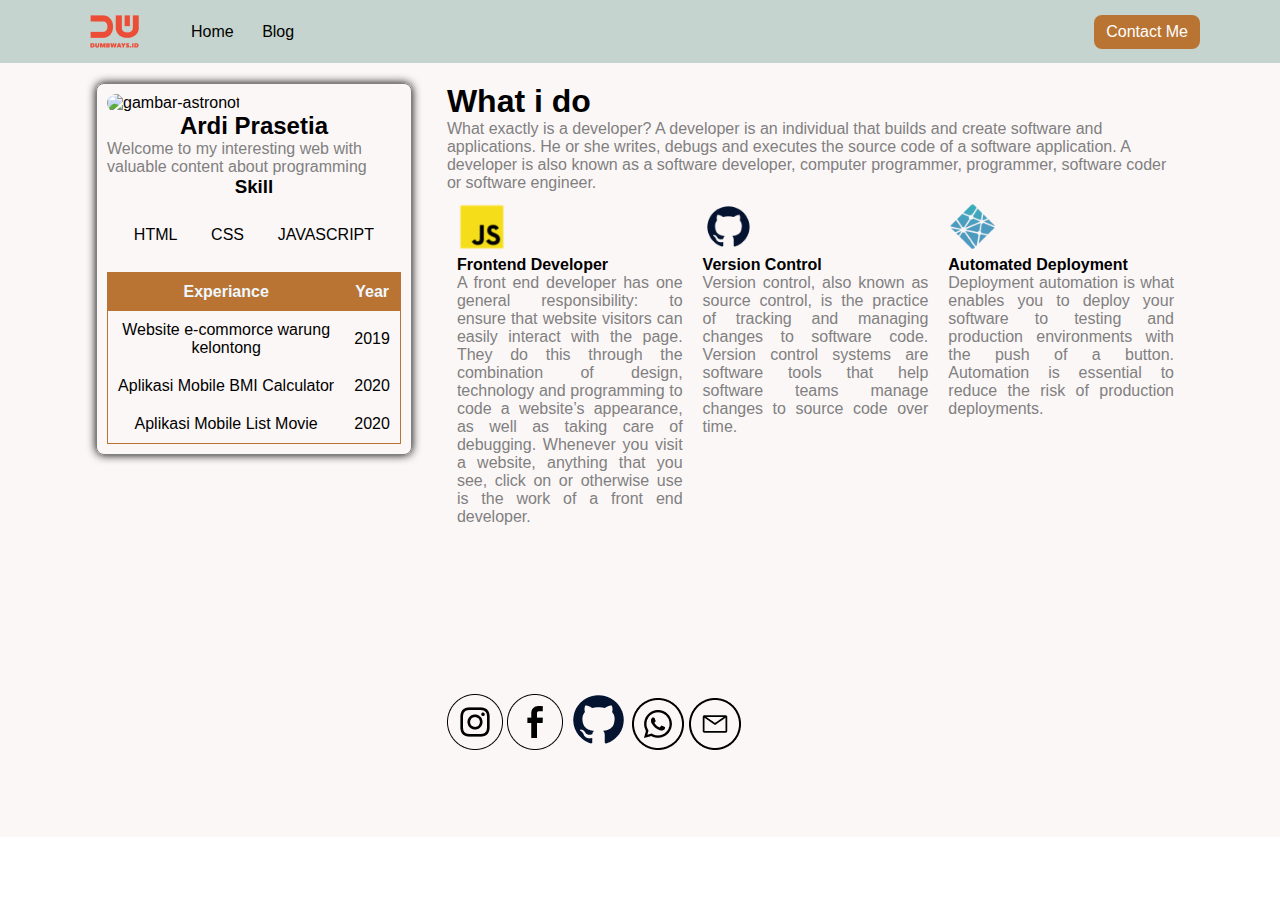
==== index.html @ 6fae4df8 "first commint" ====
<!DOCTYPE html>
<html lang="en">
<head>
    <meta charset="UTF-8">
    <meta http-equiv="X-UA-Compatible" content="IE=edge">
    <meta name="viewport" content="width=device-width, initial-scale=1.0">
    <title>Personal Web</title>
    <link rel="stylesheet" href="style.css">
</head>
<body>
    <nav> 

        <div class="left">

            <img src="assets/logo.png" alt="logo">
            <ul>
                <li>
                    <a href="index.html">Home</a>
                </li>
                <li>
                    <a href="blog.html">Blog</a>
                </li>
            </ul>
        </div>

        <div class="right">
            <a href="contact.html">Contact Me</a>
        </div>

    </nav>

    <div class="container">
        <div class="section">
            <div class="left">
                <div style="
                  border: 1px solid grey; 
                        border-radius: 8px;
                        padding: 10px;
                        box-shadow: 0px 0px 10px black
                        ">
            
                <img src="assets/img-1.jpg" alt="gambar-astronot" style="height:30vh; width: 100%; border-radius:10px" />
    
                <h2 align="center">Ardi Prasetia</h2>
                <p style="color: grey;">Welcome to my interesting web with valuable content about programming </p>
                <h3 align="center">Skill</h3> 
                <br>
                <ul  style="display: flex; flex-direction: row; padding: 10px; text-align: center;">
                    <span style="flex: 1 1 auto;">HTML</span>
                    <span style="flex: 1 1 auto;">CSS</span>
                    <span style="flex: 1 1 auto;">JAVASCRIPT</span>
                </ul>
                 <br>
                <table style="border: 1px solid rgb(185, 116, 51); width: 100%; border-collapse:collapse; text-align:center" cellpadding="10px">
                    <tr style="background-color: rgb(185, 116, 51); color:aliceblue">
                        <th>Experiance</th>
                        <th>Year</th>
                    </tr> 
    
                    <tr>
                        <td>Website e-commorce warung kelontong</td>
                        <td>2019</td>
                    </tr>
    
                    <tr>
                        <td>Aplikasi Mobile BMI Calculator</td>
                        <td>2020</td>
                    </tr>
                    <tr>
                        <td>Aplikasi Mobile List Movie</td>
                        <td>2020</td>
                    </tr>
                </table>
            </div>
            
        </div>
            <div class="right">
                <h1>What i do</h1>
                <p>What exactly is a developer?
                    A developer is an individual that builds and create software and applications. He or she writes, debugs and executes the source code of a software application. A developer is also known as a software developer, computer programmer, programmer, software coder or software engineer.</p>
            
                
                <div class="skill-container">
                    <div>
                        <img src="assets/js.png" alt="">
                        <h4>Frontend Developer</h4>
                        <p>A front end developer has one general responsibility: to ensure that website visitors can easily interact with the page. They do this through the combination of design, technology and programming to code a website’s appearance, as well as taking care of debugging. Whenever you visit a website, anything that you see, click on or otherwise use is the work of a front end developer.</p>
                    </div>

                    <div>
                        <img src="assets/git.png" alt="">
                        <h4>Version Control</h4>
                        <p>Version control, also known as source control, is the practice of tracking and managing changes to software code. Version control systems are software tools that help software teams manage changes to source code over time.</p>
                    </div>

                    <div>
                        <img src="assets/deploy.png" alt="">
                        <h4>Automated Deployment</h4>
                        <p>Deployment automation is what enables you to deploy your software to testing and production environments with the push of a button. Automation is essential to reduce the risk of production deployments.</p>
                    </div>
                
                </div>
                <br><br><br>
                <div style="padding-top: 100px;">
                    <a href="https://www.instagram.com/ardi_prasmita/"><img src="assets/instagram.png" alt=""></a>
                    <a href="https://www.facebook.com/ardi.prasetia.5/"><img src="assets/facebook.png" alt=""></a>
                    <a href="https://www.github.com/ardiprasetia/"><img src="assets/git.png" alt=""></a>
                    <a href="https://wa.me/6208170980819"><img src="assets/whatsapp.png" alt=""></a>
                    <a href="mailto:ardi.prasetia19@gmail.com"><img src="assets/mail.png" alt=""></a>
                </div>

            </div>
        </div>
    </div>
            

   
</body>
</html>
---- style.css ----
* {
    
    font-family: Arial, Helvetica, sans-serif;
    margin: 0;
}

nav {
    background-color:rgb(197, 212, 206);
    display: flex;
    height: 7vh;
    top: 0;
    width: 100%;
    position: fixed;
}

nav .left {
    flex: 50%;
    padding-left: 90px;
    display: flex;

    align-items: center;
}

nav .left li {
    display: inline;
}

nav .left ul li a {
    text-decoration: none;
    color: black;
    padding: 12px;
}

nav .right {
    flex: 50%;
    display: flex;
    padding: 10px;
    justify-content: right;
    align-items: center;
    padding-right: 80px;
}

nav .right a {
    background-color: rgb(185, 116, 51);
    color: white;
    padding: 8px 12px;
    border-radius: 8px;
    text-decoration: none;
}

.container {
    height: 93vh;
    display: flex;
    background-color: rgb(252, 247, 247);
    align-items: center;
    justify-content: center;
}

.container .section {
    display: flex;
    width: 85%;
}

.section .left {
    flex: 30%;
}

.section .right {
    flex: 70%;
    padding-left: 35px;
}

.section .right p {
    color: grey;
}

.section .right .skill-container {
    display: flex;
}

.skill-container div {
    flex: 1;
    padding: 10px;
}

.skill-container div img {
    width: 50px;
    height: 50px;
}

.skill-container div p {
    text-align: justify;
}

form {
    width: 400px; 
    margin: 80px auto;
    font-weight: bold; 
    font-size: 20px
}

input[type=text],input[type=email],input[type=number], select, textarea {
    background-color:rgb(214, 214, 214);
    border-radius: 5px;
    width: 100%;
    padding: 10px;
    margin-top: 5px;
    border: 1px solid grey;
    box-sizing: border-box;
    margin: 15px 0;
}

input[type=checkbox] {
    margin: 10px 0 20px 0;
}

button {
    padding: 8px 30px; 
    margin-top:10px; 
    border-radius: 5px; 
    background-color:rgb(185, 116, 51);
    color:white;
    border: none;
    cursor:pointer;
    font-size: 12px;
}

@media screen and (max-width: 600px) {
    nav .left {
        padding: 5px;
    }

    nav .right {
        padding: 5px;
    }

    .container {
        display: block;
    }

    .container .section {
        display: block;
        margin: 100px auto;
    }

    .section .right {
        padding-left: 5px;
    }


    .right h1 {
        margin-top: 30px;
    }
}


/* Blog Form */
.blog-form {
    padding: 50px 0;
    display: flex;
    justify-content: center;
  }
  
  .blog-form .form-container {
    width: 500px;
  }
  
  .blog-form .form-container h1 {
    text-align: center;
    margin-bottom: 40px;
  }
  
  .blog-form form label {
    font-size: 20px;
    font-weight: 400;
  }
  
  .blog-form form input,
  textarea,
  select {
    width: 100%;
    font-size: 20px;
    font-weight: 400;
    padding: 8px;
    margin-top: 5px;
    margin-bottom: 20px;
    background: #f4f3f3;
    border: 1px solid #c4c4c4;
    border-radius: 8px;
  }
  
  .blog-form form textarea {
    height: 250px;
  }
  
  .blog-form form .input-blog-image-group {
    width: 100%;
    font-size: 20px;
    font-weight: 400;
    padding: 8px;
    margin-top: 5px;
    margin-bottom: 20px;
    background: #f4f3f3;
    border: 1px solid #c4c4c4;
    border-radius: 8px;
    cursor: pointer;
  }
  
  .blog-form form .input-blog-image-group label p {
    font-size: 15px;
  }
  
  .blog-form form .input-blog-image-group label {
    cursor: pointer;
    display: flex;
    align-items: center;
    justify-content: space-between;
  }
  
  .blog-form form .button-group {
    text-align: right;
  }
  
  .blog-form form button {
    margin-top: 50px;
    padding: 8px 20px;
    font-size: 17px;
    background: #ec4d37;
    border-radius: 8px;
    border: none;
    color: #fff;
    cursor: pointer;
  }
  
  .blog hr {
    border: 1px solid #dbdbdb;
    width: 80%;
    margin-right: auto;
    margin-left: auto;
  }
  
  /* Blog list */
  .blog .blog-list {
    margin-top: 80px;
    margin-bottom: 80px;
    display: flex;
    align-items: center;
    flex-direction: column;
  }
  
  .blog .blog-list .blog-list-item {
    width: 80%;
    padding: 15px;
    margin-bottom: 20px;
    border: 2px solid #dbdbdb;
    border-radius: 8px;
    display: flex;
  }
  
  .blog .blog-list .blog-list-item .blog-image {
    flex: 1;
  }
  
  .blog .blog-list .blog-list-item .blog-image img {
    width: 100%;
    height: 300px;
    object-fit: cover;
  }
  
  .blog .blog-list .blog-list-item .blog-content {
    padding-left: 20px;
    flex: 2;
  }
  
  .blog .blog-list .btn-group {
    text-align: right;
    margin-bottom: 20px;
  }
  
  .blog .blog-list .btn-group .btn-edit {
    padding: 5px 10px;
    border: 0;
    border-radius: 4px;
    background: #dbdbdb;
  }
  
  .blog .blog-list .btn-group .btn-post {
    padding: 5px 10px;
    border: 0;
    border-radius: 4px;
    background: #ec4d37;
    color: #fff;
  }
  
  .blog .blog-list h1 a {
    text-decoration: none;
    color: #000000;
  }
  
  .blog .blog-list .detail-blog-content {
    font-weight: 300;
    font-size: 12px;
    line-height: 20px;
  }
  
  .blog .blog-list .blog-list-item p {
    margin-top: 20px;
    font-weight: normal;
    font-size: 14px;
    line-height: 20px;
    text-align: justify;
  }
  
  /* Blog Detail */
  .blog-detail {
    display: flex;
    justify-content: center;
  }
  
  .blog-detail-container {
    width: 80%;
    margin: 40px 0;
  }
  
  .blog-detail-container img {
    width: 100%;
  }
  
  .blog-detail-container h1 {
    font-style: normal;
    font-weight: 800;
    font-size: 44px;
    line-height: 120%;
    margin-bottom: 15px;
  }
  
  .blog-detail-container .author {
    font-weight: 100;
    font-size: 20px;
    line-height: 120%;
    margin-bottom: 20px;
  }
  
  .blog-detail-container p {
    margin-top: 40px;
    font-style: normal;
    font-weight: normal;
    font-size: 24px;
    line-height: 140%;
    text-align: justify;
  }
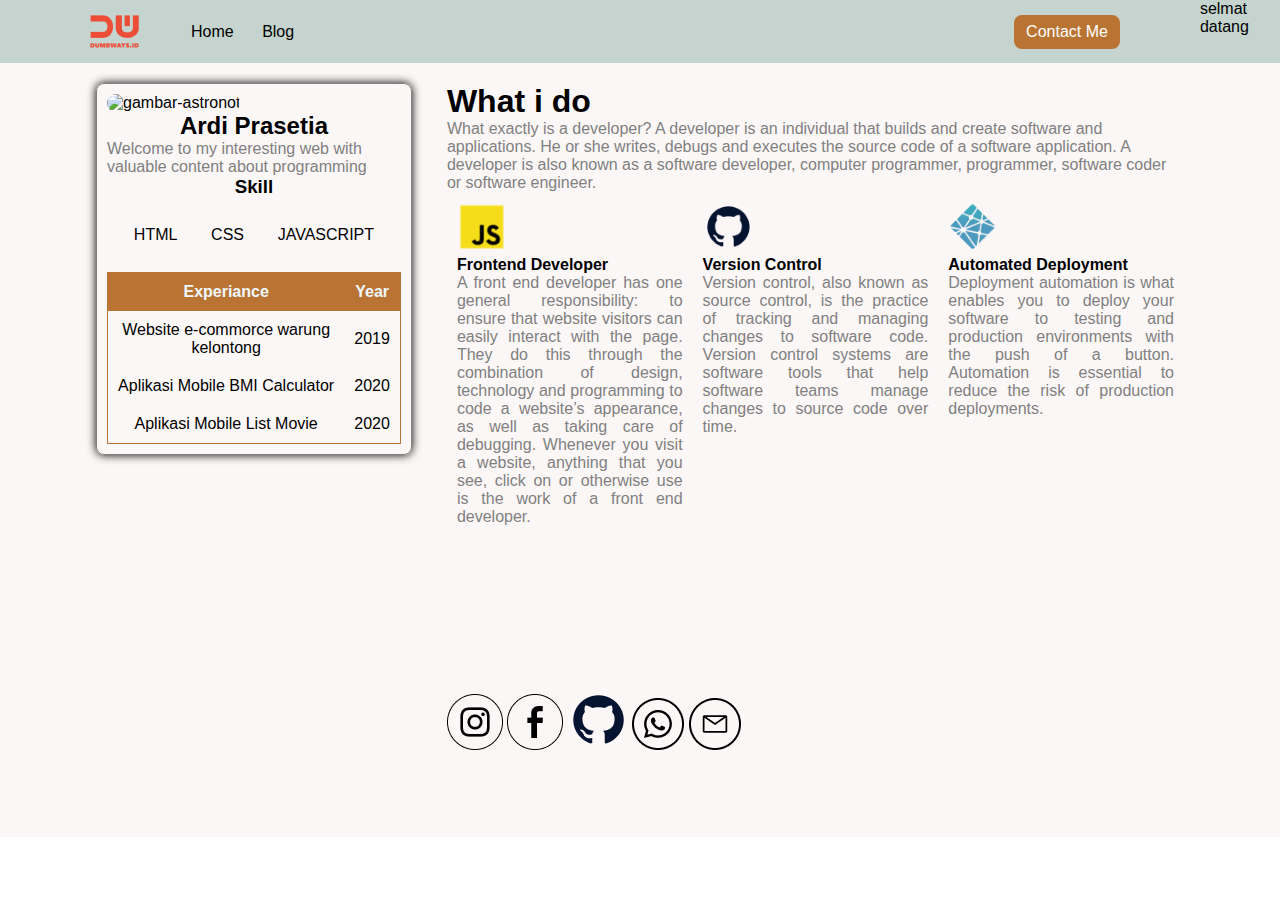
==== commit a8e9259a: "add tag p in index.html" ====
--- a/index.html
+++ b/index.html
@@ -26,7 +26,7 @@
         <div class="right">
             <a href="contact.html">Contact Me</a>
         </div>
-
+<p>selmat datang</p>
     </nav>
 
     <div class="container">
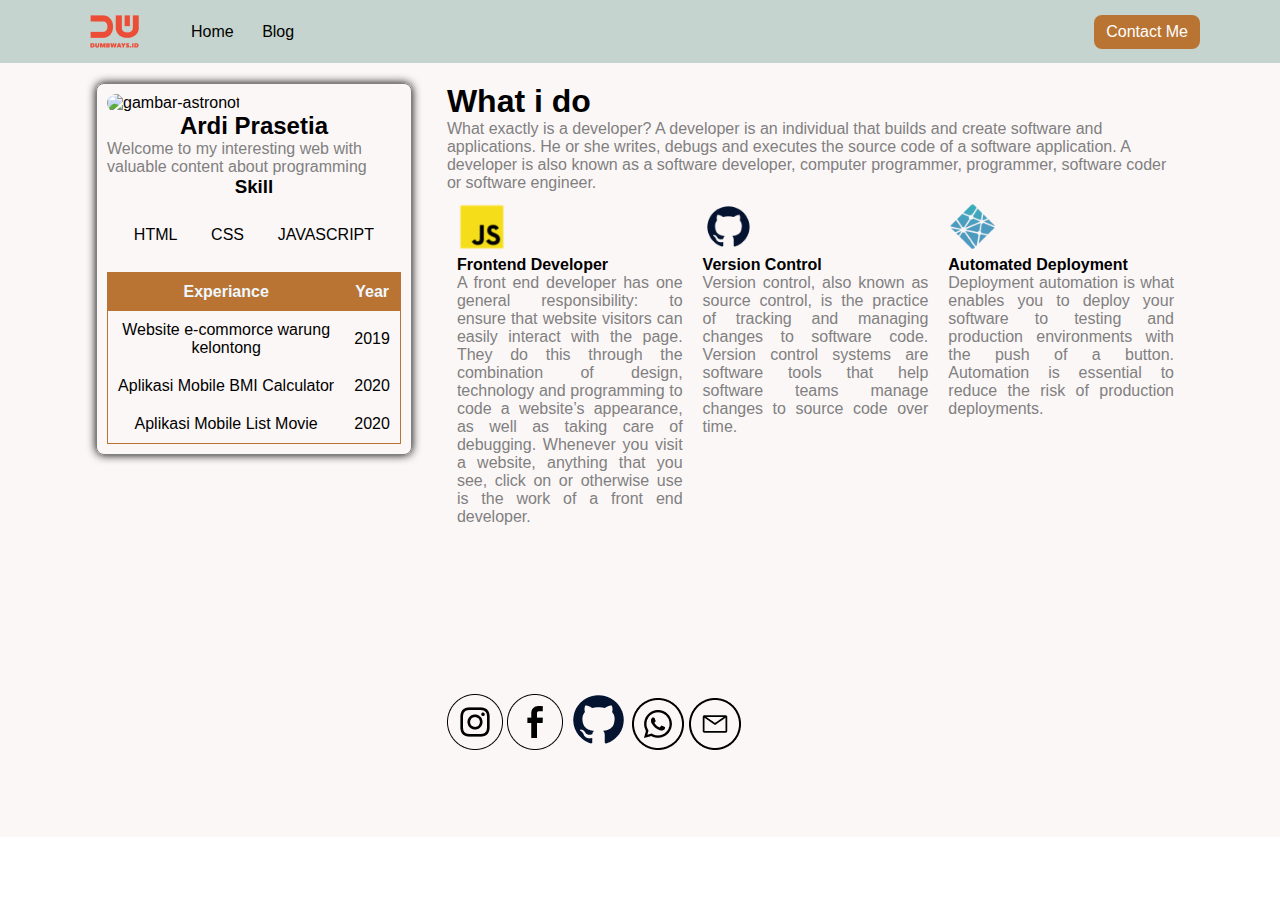
==== commit f741635a: "delete tag p in index.html" ====
--- a/index.html
+++ b/index.html
@@ -26,7 +26,6 @@
         <div class="right">
             <a href="contact.html">Contact Me</a>
         </div>
-<p>selmat datang</p>
     </nav>
 
     <div class="container">
